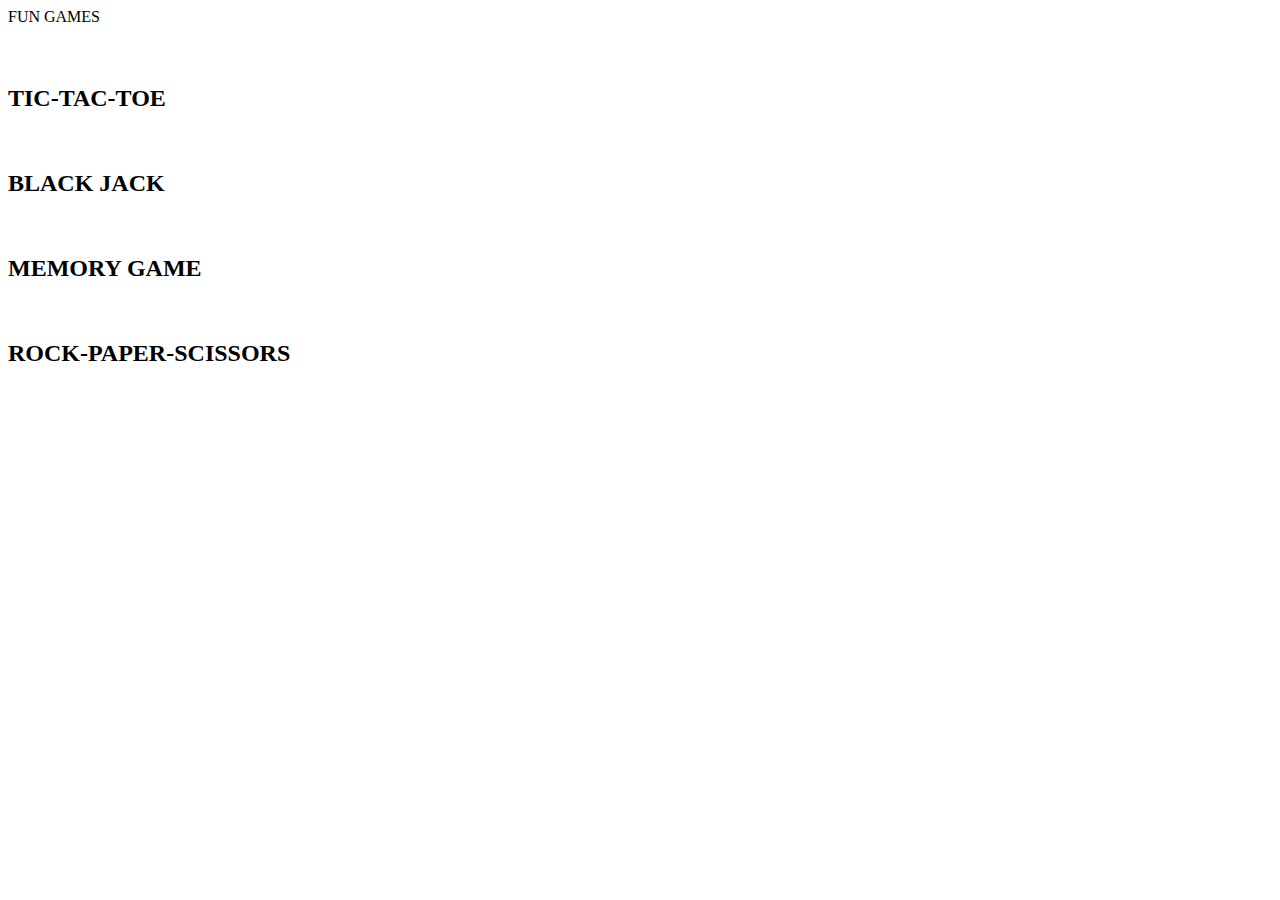
==== index.html @ 63a577fd "Create index.html" ====
<!DOCTYPE html>
<html lang="en">
<head>
    <meta charset="UTF-8">
    <meta name="viewport" content="width=device-width, initial-scale=1.0">
    <title>FUN GAMES</title>
    <link rel="stylesheet" href="index.css">
    <link href="https://fonts.googleapis.com/css2?family=Nabla&display=swap" rel="stylesheet">
</head>
<body>
    <div class="intro">FUN GAMES
        <img class = "rubik"src="rubik.png" alt="" width="50px">
    </div>
    <h1 id = "greeting"></h1>
    <img id = "tictac" src="https://cdn-icons-png.flaticon.com/512/566/566294.png" alt="" width="100px">
    <h2 class="tic">TIC-TAC-TOE</h2>
   
    <img id = "BlackJack" src="https://cdn-icons-png.flaticon.com/512/1983/1983632.png" alt="" width="100px">
    <h2 class="black">BLACK JACK</h2>
    
    <img id = "memory" src="https://cdn-icons-png.flaticon.com/512/6168/6168860.png" alt="" width="100px">
    <h2 class="mem">MEMORY GAME</h2>
    <img id = "rock-paper"src="rock-paper-scissors.png" alt="" width="100px">
    <h2 class="rock">ROCK-PAPER-SCISSORS</h2>
    <script src="index.js"></script>
</body>
</html>
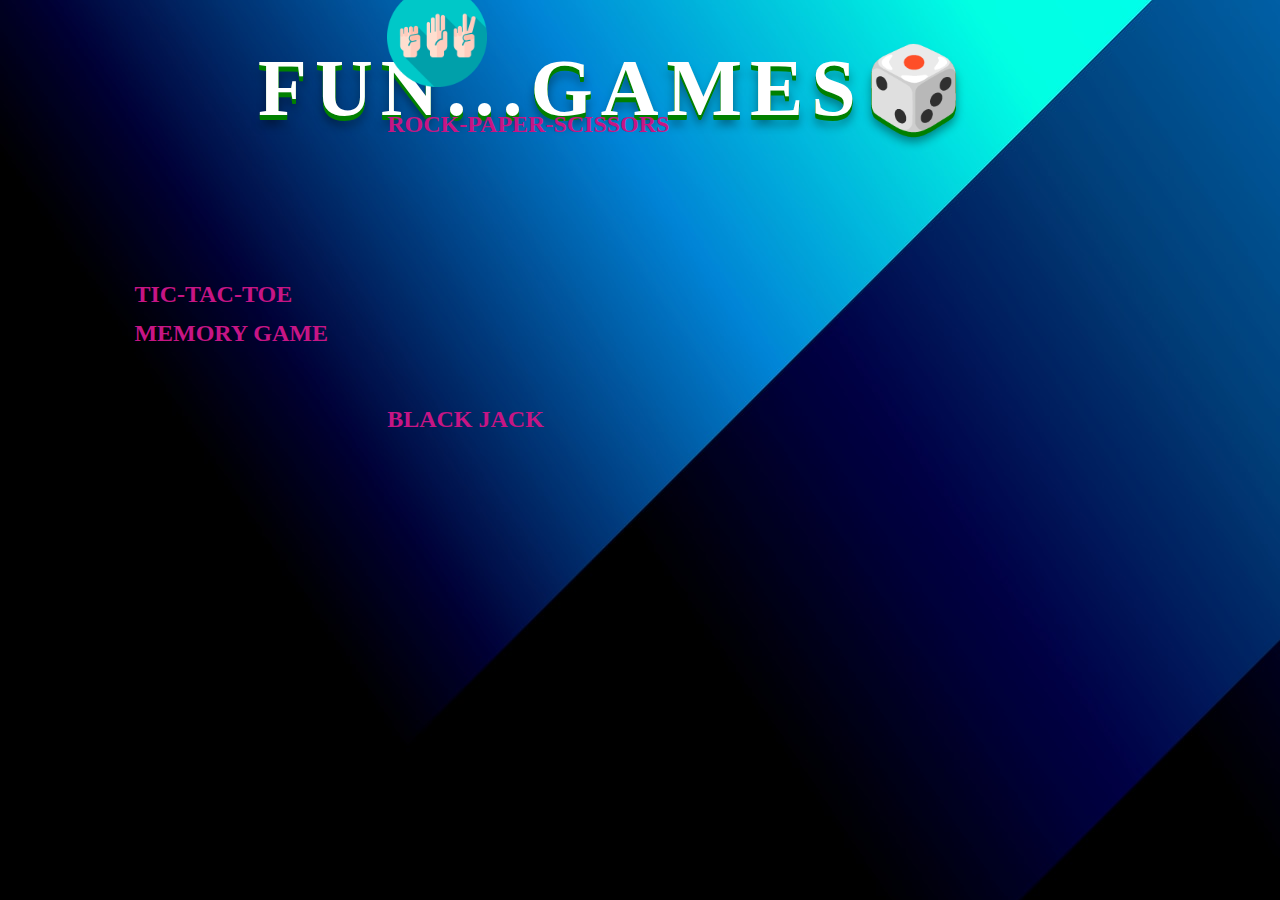
==== commit c8d7303c: "Add files via upload" ====
--- a/index.html
+++ b/index.html
@@ -1,27 +1,42 @@
-<!DOCTYPE html>
-<html lang="en">
-<head>
-    <meta charset="UTF-8">
-    <meta name="viewport" content="width=device-width, initial-scale=1.0">
-    <title>FUN GAMES</title>
-    <link rel="stylesheet" href="index.css">
-    <link href="https://fonts.googleapis.com/css2?family=Nabla&display=swap" rel="stylesheet">
-</head>
-<body>
-    <div class="intro">FUN GAMES
-        <img class = "rubik"src="rubik.png" alt="" width="50px">
-    </div>
-    <h1 id = "greeting"></h1>
-    <img id = "tictac" src="https://cdn-icons-png.flaticon.com/512/566/566294.png" alt="" width="100px">
-    <h2 class="tic">TIC-TAC-TOE</h2>
-   
-    <img id = "BlackJack" src="https://cdn-icons-png.flaticon.com/512/1983/1983632.png" alt="" width="100px">
-    <h2 class="black">BLACK JACK</h2>
-    
-    <img id = "memory" src="https://cdn-icons-png.flaticon.com/512/6168/6168860.png" alt="" width="100px">
-    <h2 class="mem">MEMORY GAME</h2>
-    <img id = "rock-paper"src="rock-paper-scissors.png" alt="" width="100px">
-    <h2 class="rock">ROCK-PAPER-SCISSORS</h2>
-    <script src="index.js"></script>
-</body>
-</html>
+<!DOCTYPE html>
+<html lang="en">
+<head>
+    <meta charset="UTF-8">
+    <meta name="viewport" content="width=device-width, initial-scale=1.0">
+    <title>FUN_GAMES</title>
+    <link rel="shortcut icon" href="rubik.png" type="image/x-icon">
+    <link rel="stylesheet" href="index.css">
+    <link href="https://fonts.googleapis.com/css2?family=Alfa+Slab+One&display=swap" rel="stylesheet">
+</head>
+<body>
+    <h1>
+        <span>F</span>
+        <span>U</span>
+        <span>N</span>
+        <span>.</span>
+        <span>.</span>
+        <span>.</span>
+        <span>G</span>
+        <span>A</span>
+        <span>M</span>
+        <span>E</span>
+        <span>S</span>
+        
+        <span>🎲</span>
+        
+    </h1>
+    
+    <a href="index3.html"><img id = "tictac" src="https://cdn-icons-png.flaticon.com/512/566/566294.png" alt="" width="100px"></a>
+    
+    <h2 class="tic">TIC-TAC-TOE</h2>
+   
+   <a href="index1.html"> <img id = "BlackJack" src="https://cdn-icons-png.flaticon.com/512/1983/1983632.png" alt="" width="100px"></a>
+    <h2 class="black">BLACK JACK</h2>
+    
+    <a href="index4.html"><img id = "memory" src="https://cdn-icons-png.flaticon.com/512/6168/6168860.png" alt="" width="100px"></a>
+    <h2 class="mem">MEMORY GAME</h2>
+    <a href="index2.html"><img id = "rock-paper"src="rock-paper-scissors.png" alt="" width="100px"></a>
+    <h2 class="rock">ROCK-PAPER-SCISSORS</h2>
+    <script src="index.js"></script>
+</body>
+</html>--- a/index.css
+++ b/index.css
@@ -0,0 +1,250 @@
+body{
+    background-image: url(blue.jpg);
+    animation: firework 4s infinite;
+}
+
+h1 {
+  height: 100px;
+  padding-left: 250px;
+  padding-bottom: 100px;
+}
+
+h1 span {
+  position: relative;
+  top: 20px;
+  display: inline-block;
+  animation: bounce .3s ease infinite alternate;
+  font-family: 'Titan One'cursive;
+  font-size: 80px;
+  color: #fff;
+  text-shadow: 0 1px 0 green,
+      0 2px 0 green,
+      0 3px 0 green,
+      0 4px 0 green,
+      0 5px 0 green,
+      0 6px 0 transparent,
+      0 7px 0 transparent,
+      0 8px 0 transparent,
+      0 9px 0 transparent,
+      0 10px 10px rgba(0, 0, 0, 0.4);
+}
+
+h1 span:nth-child(2) {
+  animation-delay: .1s;
+}
+
+h1 span:nth-child(3) {
+  animation-delay: .2s;
+}
+
+h1 span:nth-child(4) {
+  animation-delay: .3s;
+}
+
+h1 span:nth-child(5) {
+  animation-delay: .4s;
+}
+
+h1 span:nth-child(6) {
+  animation-delay: .5s;
+}
+
+h1 span:nth-child(7) {
+  animation-delay: .6s;
+}
+
+h1 span:nth-child(8) {
+  animation-delay: .7s;
+}
+h1 span:nth-child(9) {
+  animation-delay: .8s;
+}
+h1 span:nth-child(10) {
+  animation-delay: .9s;
+}
+h1 span:nth-child(11) {
+  animation-delay: .10s;
+}
+
+@keyframes bounce {
+  100% {
+      top: -20px;
+      text-shadow: 0 1px 0 #CCC,
+          0 2px 0 #CCC,
+          0 3px 0 #CCC,
+          0 4px 0 #CCC,
+          0 5px 0 #CCC,
+          0 6px 0 #CCC,
+          0 7px 0 #CCC,
+          0 8px 0 #CCC,
+          0 9px 0 #CCC,
+          0 50px 25px rgba(0, 0, 0, 0.2);
+  }
+}
+.intro{
+    font-size: 5em;
+    text-shadow: 2em;
+    word-spacing: 10%;
+    text-align: center;
+    font-family: 'Alfa Slab One', cursive;
+    margin-left: 500px;
+    color: midnightblue;
+    margin-top: 7%;
+    
+}
+.inp-border {
+  padding: 5px;
+  margin: 2em 1em;
+  border-radius: 50px;
+  max-width: 300px;
+}
+
+.input {
+  text-align: center;
+  padding: 15px;
+  outline: none;
+  border: double 0;
+  background: #252525;
+  border-radius: 50px;
+  position: relative;
+  box-sizing: border-box;
+  display: block;
+  width: 100%;
+  font-size: 1.5rem;
+}
+
+.a1 {
+  background: linear-gradient(
+    330.28deg,
+    #ff6e1d 100%,
+    #ff6e1d 100%,
+    #ff6e1d 100%
+  );
+}
+
+.a1 > input {
+  color: #caab98;
+}
+
+.a1 > input::placeholder {
+  color: #ff6e1d;
+  opacity: 0.6;
+}
+
+.inp-border:focus-within {
+  background: linear-gradient(
+    330.28deg,
+    #2cfff2 0%,
+    #1e78ff 30.73%,
+    #ff54a6 55.73%,
+    #ff6e1d 79.17%,
+    #ff3e3e 100%
+  );
+}
+
+.inp-border:hover {
+  background: linear-gradient(
+    330.28deg,
+    #2cfff2 0%,
+    #1e78ff 30.73%,
+    #ff54a6 55.73%,
+    #ff6e1d 79.17%,
+    #ff3e3e 100%
+  );
+}
+
+.rubik{
+    
+}
+h2{
+   color:mediumvioletred
+}
+#greeting{
+    color: aliceblue;
+    margin-left: 65%;
+    position: relative;
+    top: 150px;
+    font-size: 2em;
+    animation: typing;
+    animation-duration: 2sec;
+}
+#tictac,.tic{
+    box-shadow: 20px;
+    margin-left: 10%;
+    position: relative;
+    top: 0px;
+}
+#tictac:hover, #rubic:hover, #BlackJack:hover, #memory:hover{
+    
+}
+#tictac{
+    margin-left: 11%;
+}
+
+#memory,.mem{
+    margin-left: 10%;
+    position: relative;
+    bottom: 130px;
+}
+#memory{
+    margin-left: 12%;
+}
+#BlackJack,.black{
+    margin-left: 30%;
+    position: relative;
+    top: 40px;
+}
+#BlackJack{
+    margin-left: 31%;
+}
+.rock,#rock-paper{
+    margin-left: 30%;
+    position: relative;
+    bottom: 510px;
+    
+}
+@media screen and (max-width:500px){
+  h1 span{
+    font-size:35px;
+  }
+  h1{
+    text-align: center;
+    height: 50px;
+    padding-left: 20px;
+    padding-top: 20px;
+  }
+  #tictac,#BlackJack,#memory,#rock-paper{
+    width: 85px;
+  }
+  #rock-paper{
+    position: relative;
+    bottom: 435px;
+    left: 140px;
+  }
+  .tic, .black,.mem,.rock{
+    font-size: 1.25em;
+  }
+  #memory{
+    position: relative;
+    bottom: 85px;
+  }
+  #BlackJack{
+    position: relative;
+    top: 60px;
+    left: 160px;
+  }
+  .mem{
+    position: relative;
+    bottom: 80px;
+  }
+  .black{
+    position: relative;
+    top: 65px;
+    margin-left: 270px;
+  }
+  .rock{
+    position:relative;
+    bottom: 430px;
+    margin-left: 250px;
+  }
+}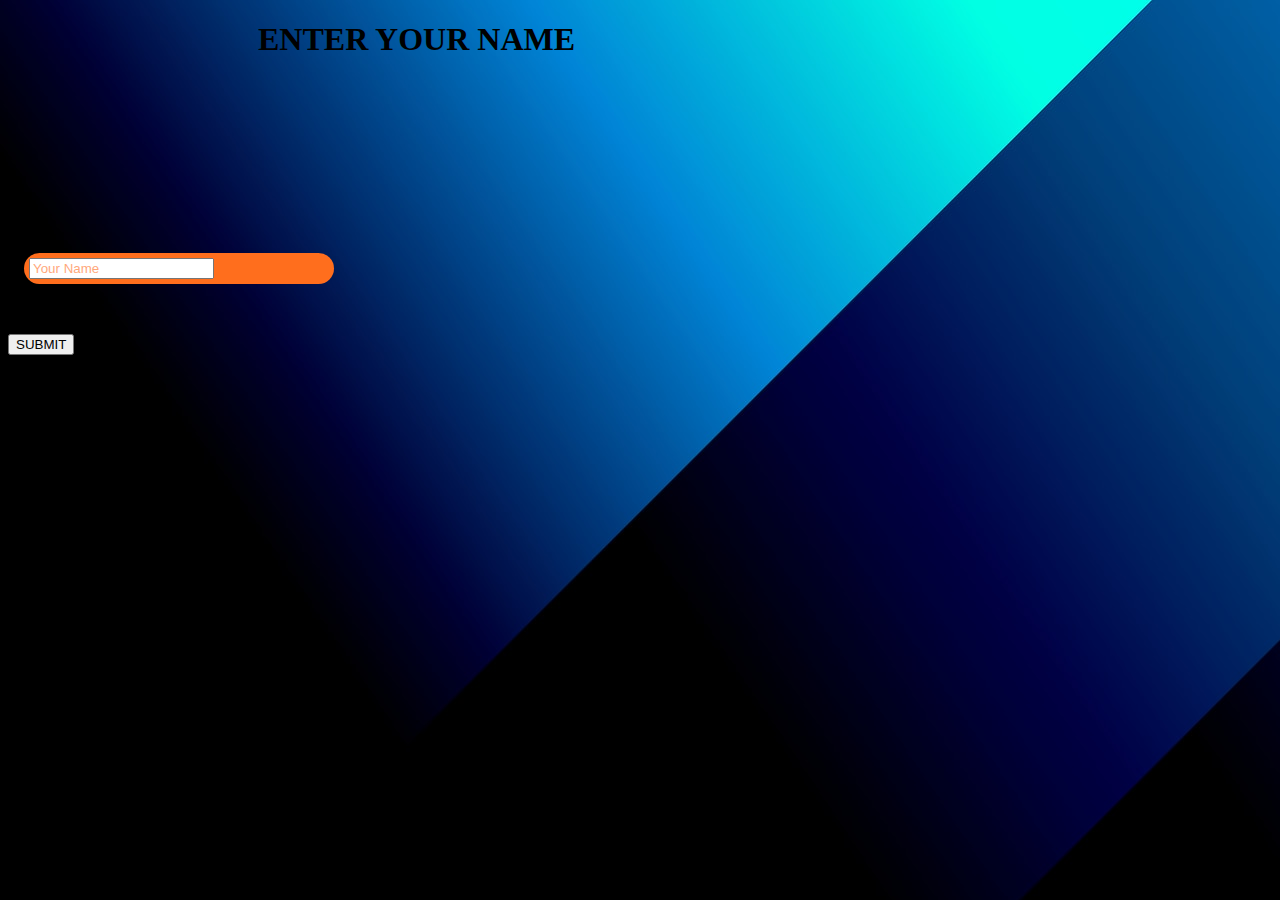
==== commit ee2dfb82: "Update and rename index0.html to index.html" ====
--- a/index.html
+++ b/index.html
@@ -3,40 +3,18 @@
 <head>
     <meta charset="UTF-8">
     <meta name="viewport" content="width=device-width, initial-scale=1.0">
-    <title>FUN_GAMES</title>
+    <title>WELCOME!!</title>
     <link rel="shortcut icon" href="rubik.png" type="image/x-icon">
     <link rel="stylesheet" href="index.css">
-    <link href="https://fonts.googleapis.com/css2?family=Alfa+Slab+One&display=swap" rel="stylesheet">
+    <link href="https://fonts.googleapis.com/css2?family=Lemon&display=swap" rel="stylesheet">
 </head>
 <body>
-    <h1>
-        <span>F</span>
-        <span>U</span>
-        <span>N</span>
-        <span>.</span>
-        <span>.</span>
-        <span>.</span>
-        <span>G</span>
-        <span>A</span>
-        <span>M</span>
-        <span>E</span>
-        <span>S</span>
-        
-        <span>🎲</span>
-        
-    </h1>
+    <h1 id="enter">ENTER YOUR NAME</h1>
+    <div class="inp-border a1" id="boxx">
+        <input placeholder="Your Name" name="name1" type="text" id="input" onchange="getval()">
+    </div><br>
+    <button id="submit" onclick="getval(); removv()">SUBMIT</button>
     
-    <a href="index3.html"><img id = "tictac" src="https://cdn-icons-png.flaticon.com/512/566/566294.png" alt="" width="100px"></a>
-    
-    <h2 class="tic">TIC-TAC-TOE</h2>
-   
-   <a href="index1.html"> <img id = "BlackJack" src="https://cdn-icons-png.flaticon.com/512/1983/1983632.png" alt="" width="100px"></a>
-    <h2 class="black">BLACK JACK</h2>
-    
-    <a href="index4.html"><img id = "memory" src="https://cdn-icons-png.flaticon.com/512/6168/6168860.png" alt="" width="100px"></a>
-    <h2 class="mem">MEMORY GAME</h2>
-    <a href="index2.html"><img id = "rock-paper"src="rock-paper-scissors.png" alt="" width="100px"></a>
-    <h2 class="rock">ROCK-PAPER-SCISSORS</h2>
-    <script src="index.js"></script>
+    <script src="index.js"> </script>
 </body>
-</html>+</html>
